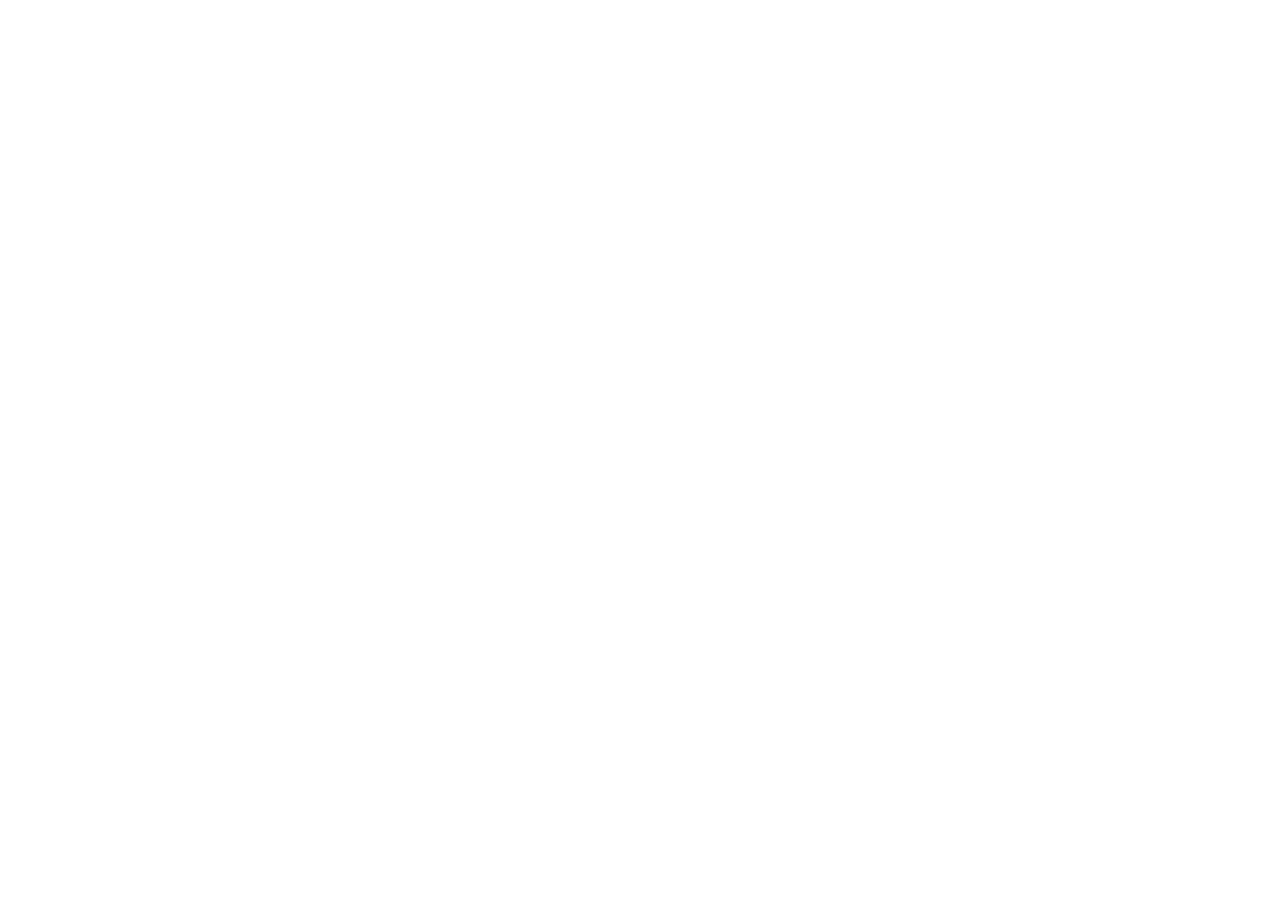
==== boybands/index.html @ 5fd80731 "Add initial content to html and js files" ====
<!doctype html>

<html lang="en">
<head>
  <meta charset="utf-8">
  <title>My Bucket List</title>

  <link rel="stylesheet" type="text/css" href="style.css">
</head>

<body>

	<div id="boy-bands">
	</div>

	<div id="vegetables">
	</div>

	<script src="boybands.js"></script>

</body>

</html>
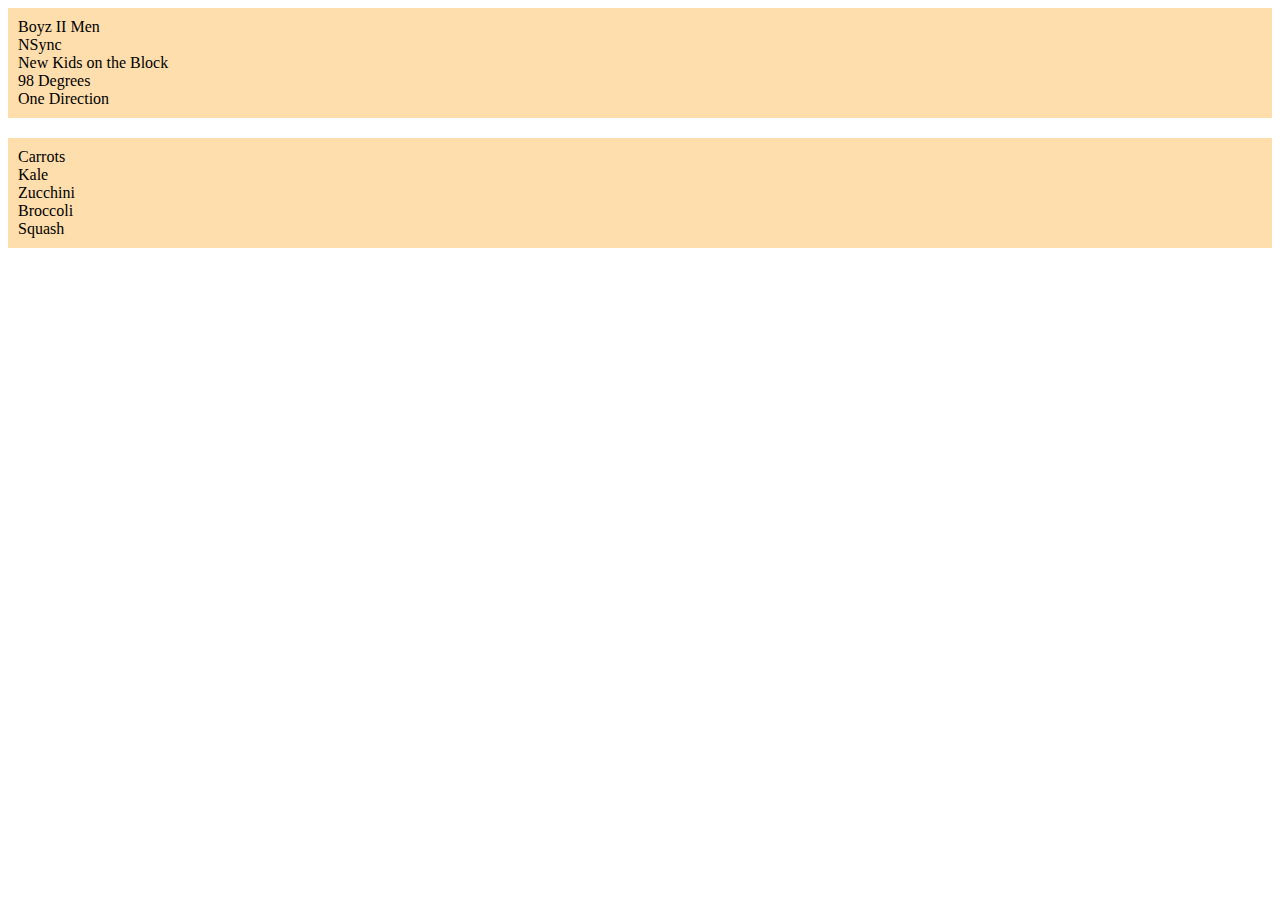
==== commit cabff465: "Changes to index and js, new style file" ====
--- a/boybands/index.html
+++ b/boybands/index.html
@@ -3,7 +3,7 @@
 <html lang="en">
 <head>
   <meta charset="utf-8">
-  <title>My Bucket List</title>
+  <title>Boybands and Vegetables</title>
 
   <link rel="stylesheet" type="text/css" href="style.css">
 </head>
--- a/boybands/style.css
+++ b/boybands/style.css
@@ -0,0 +1,9 @@
+#boy-bands {
+	margin-bottom: 20px;
+}
+
+#boy-bands, 
+#vegetables {
+	background-color: #ffdead;
+	padding: 10px;
+}